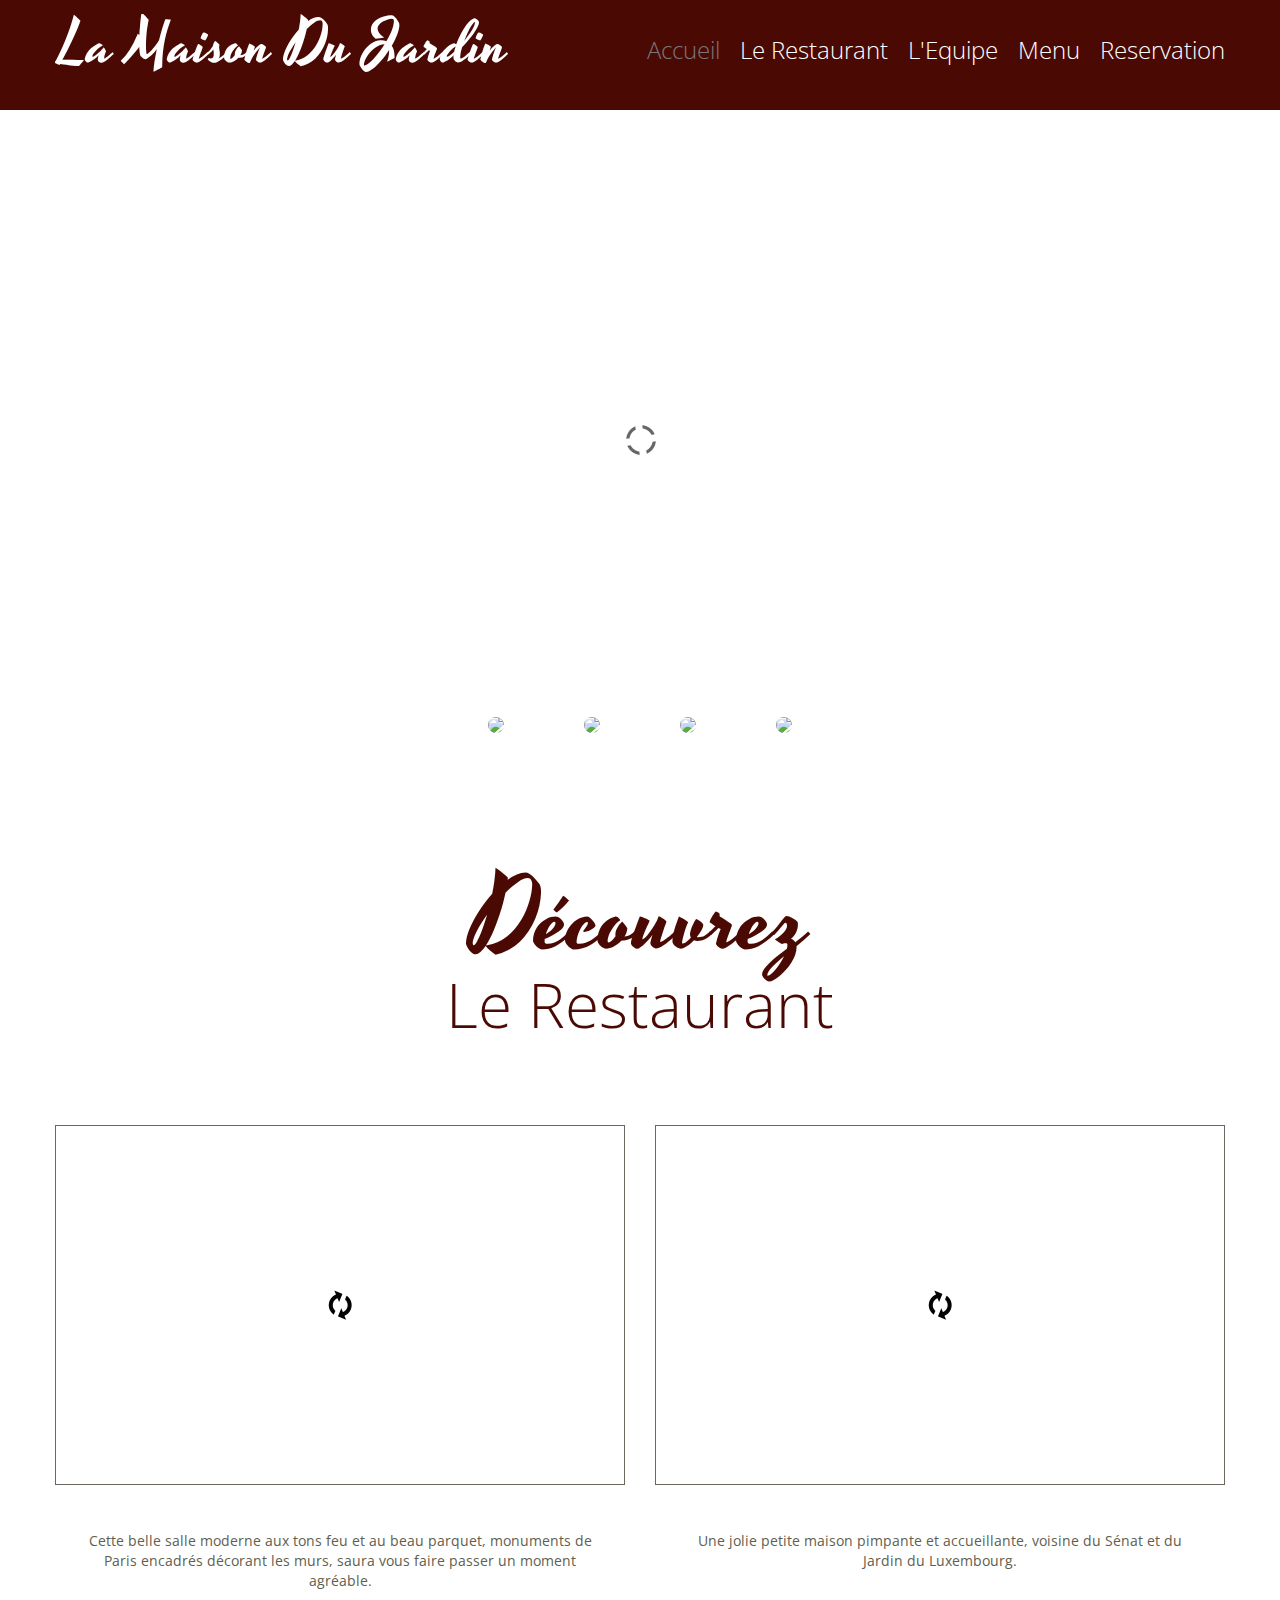
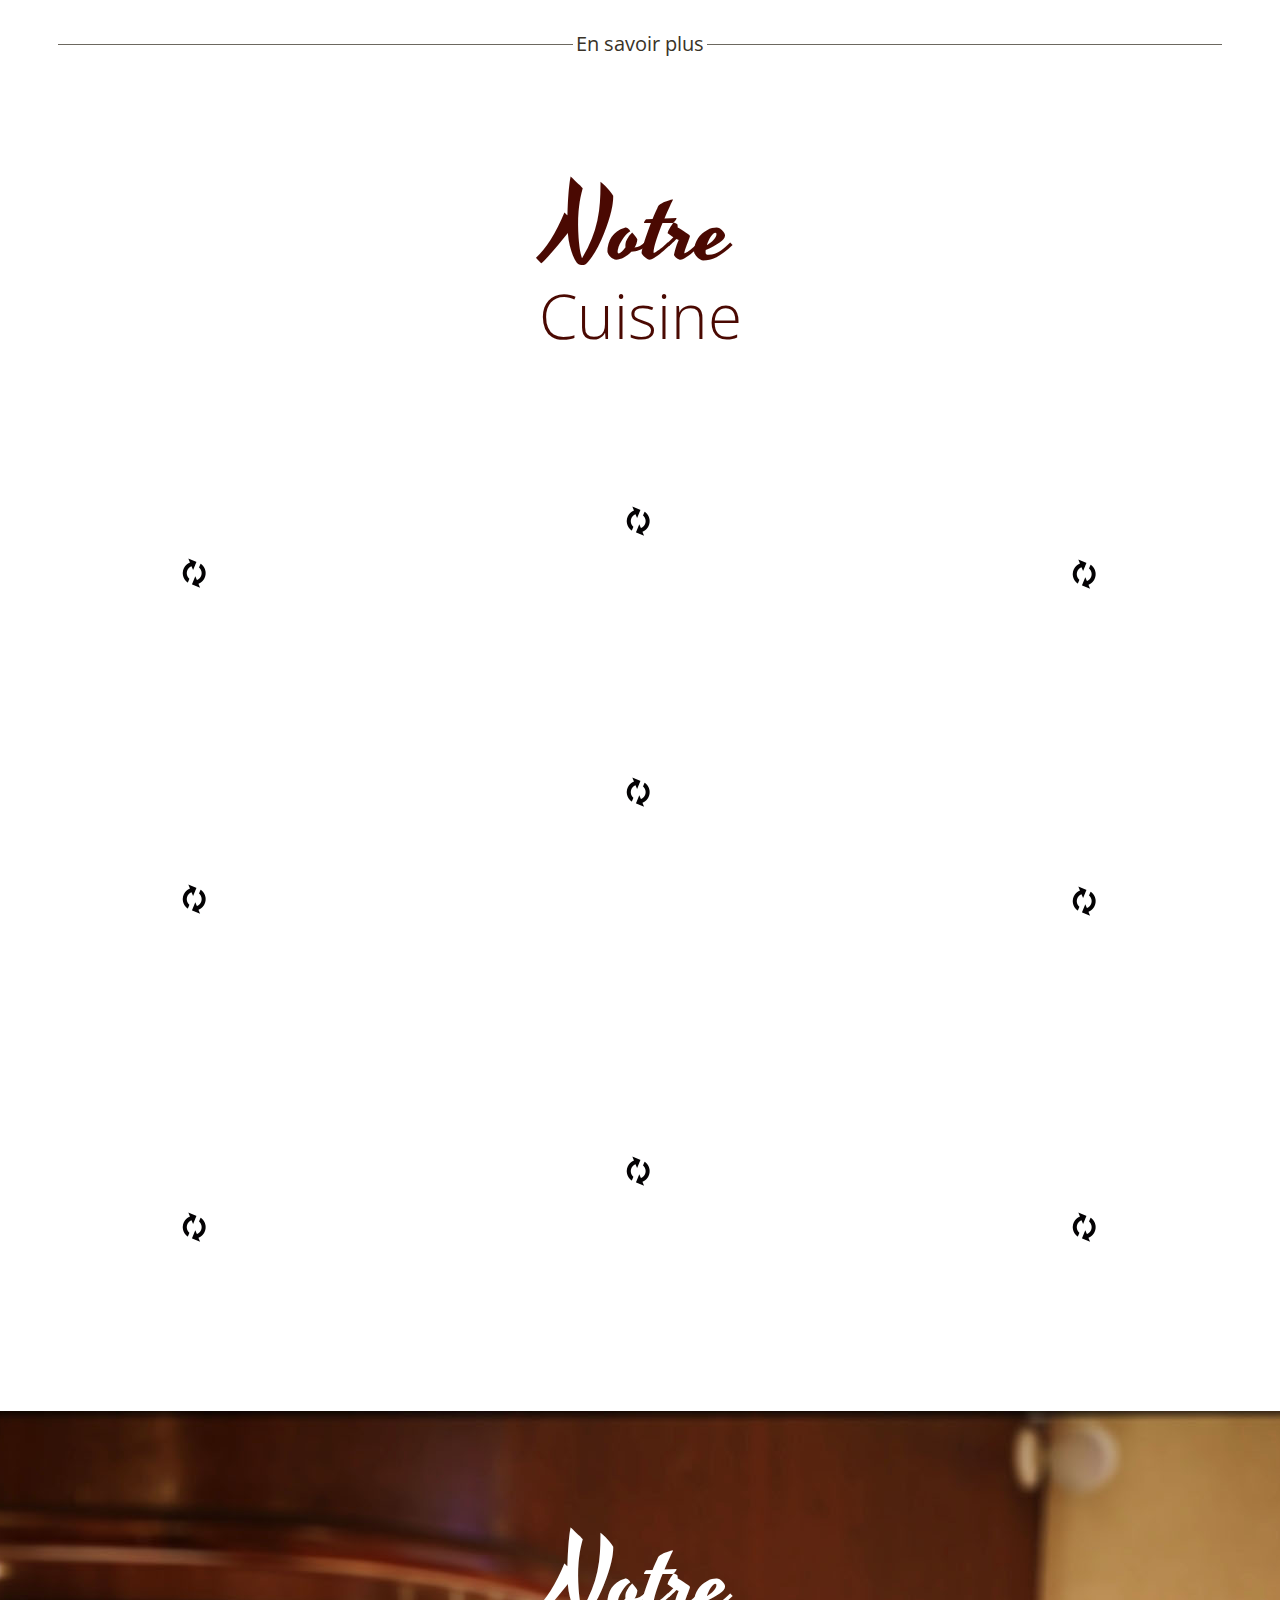
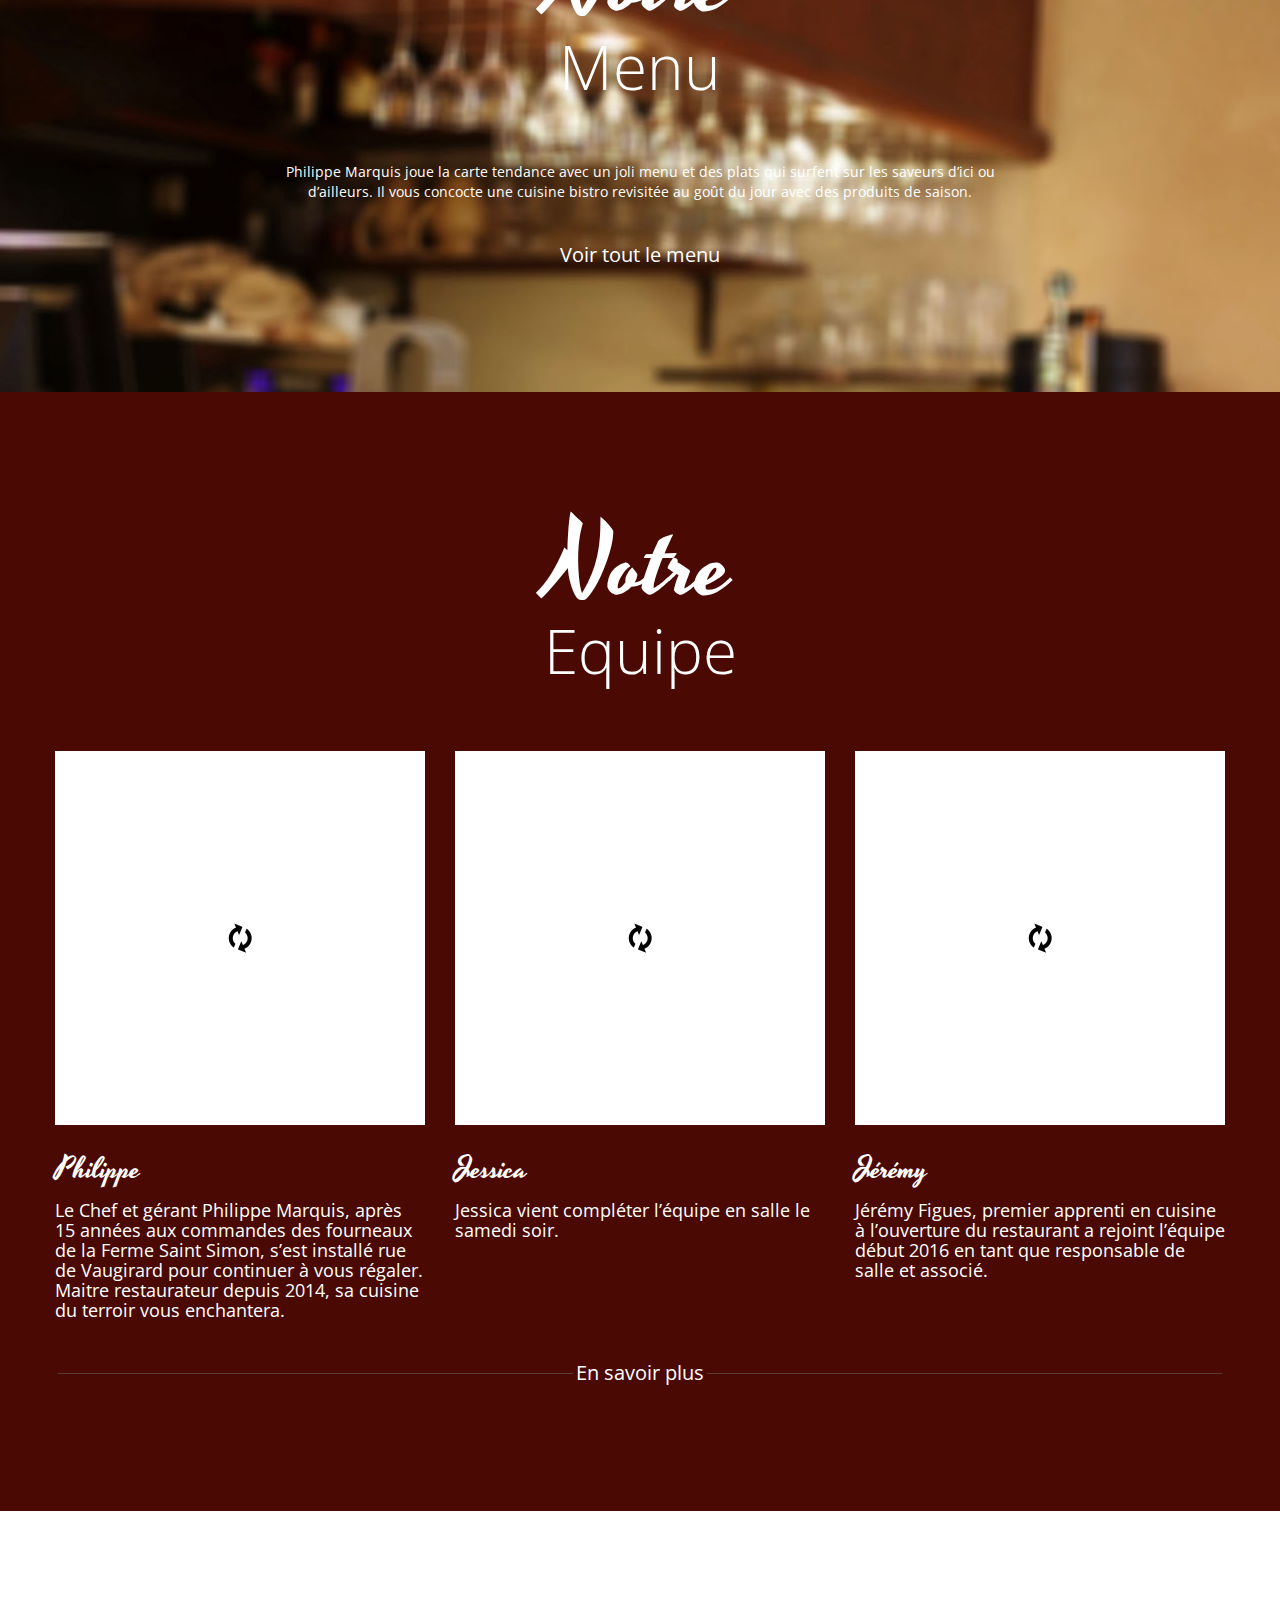
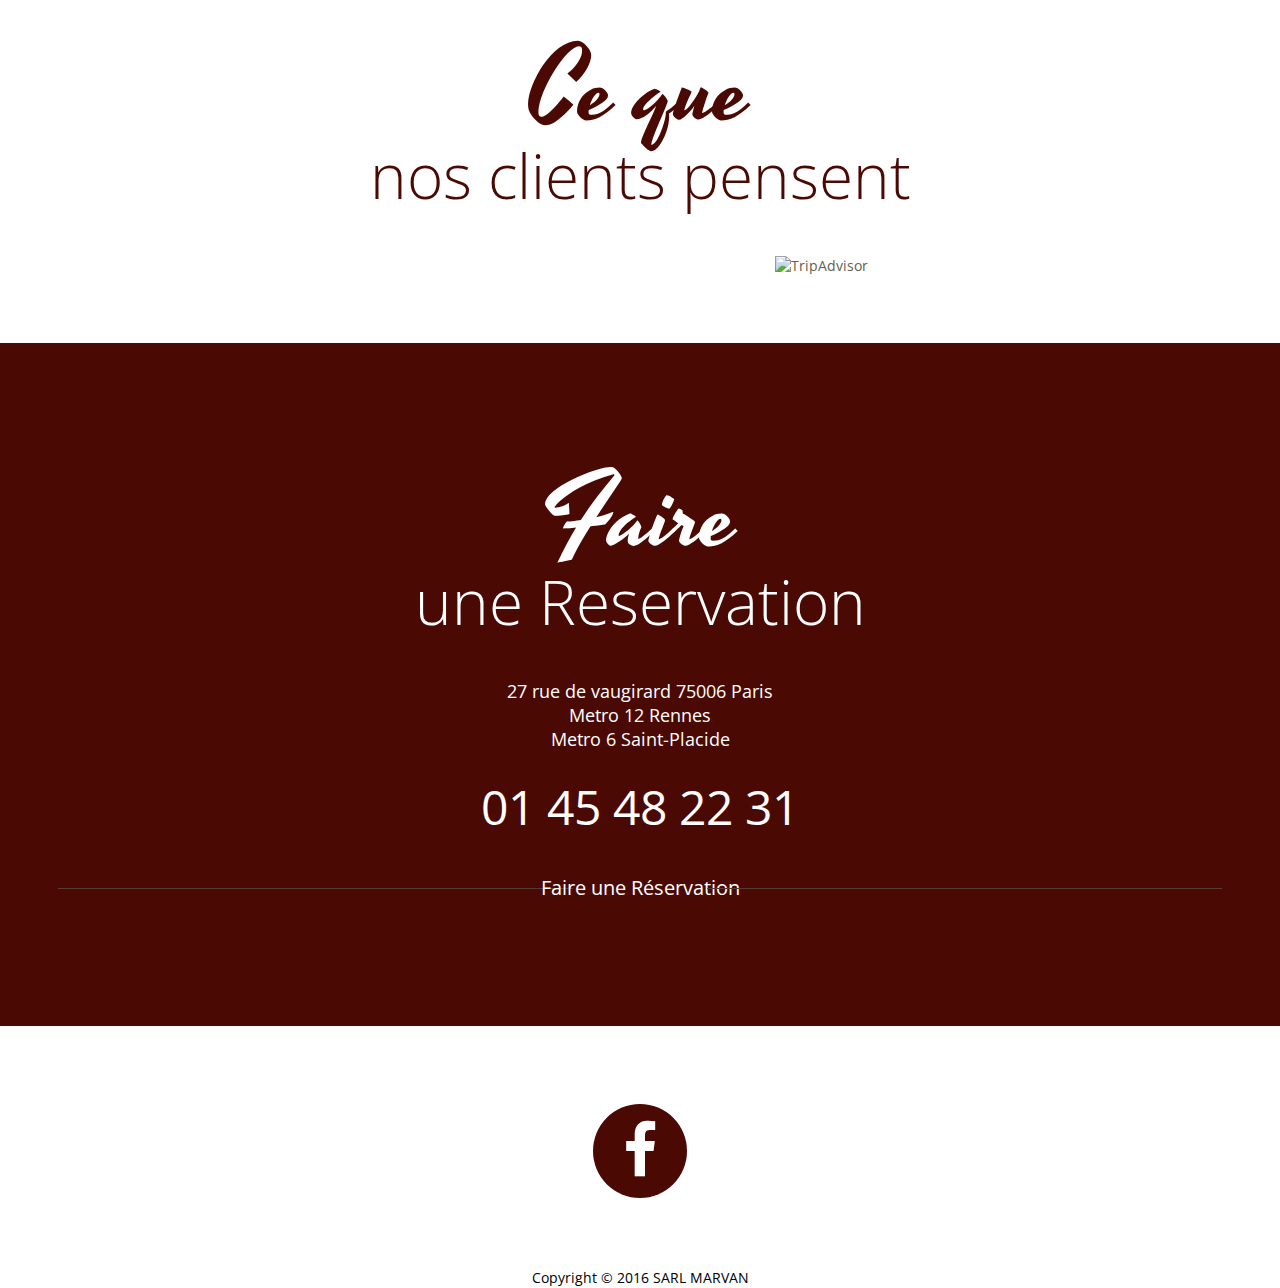
==== index.html @ 28c827e4 "Full commit" ====
<!DOCTYPE html>
<html lang="en">
<head>
    <title>La Maison Du Jardin</title>
    <meta charset="utf-8">
    <meta name="format-detection" content="telephone=no"/>
    <link rel="icon" href="images/favicon.ico" type="image/x-icon">
    <link rel="stylesheet" href="css/grid.css">
    <link rel="stylesheet" href="css/style.css">
    <link rel="stylesheet" href="css/camera.css">
    <link rel="stylesheet" href="css/jquery.fancybox.css">

    <script src="js/jquery.js"></script>
    <script src="js/jquery-migrate-1.2.1.js"></script>

    <!--[if lt IE 9]>
    <html class="lt-ie9">
    <div style=' clear: both; text-align:center; position: relative;'>
        <a href="http://windows.microsoft.com/en-US/internet-explorer/..">
            <img src="images/ie8-panel/warning_bar_0000_us.jpg" border="0" height="42" width="820"
                 alt="You are using an outdated browser. For a faster, safer browsing experience, upgrade for free today."/>
        </a> 
    </div>
    <script src="js/html5shiv.js"></script>
    <![endif]-->
 
    <script src='js/device.min.js'></script> 
</head>

<body>
<div class="page">
    <!--========================================================
                              HEADER
    =========================================================-->
    <header>
        
        <div id="stuck_container" class="stuck_container">
            <div class="container">

                <div class="brand">
                    <h1 class="brand_name">
                        <a href="./">La Maison Du Jardin</a>
                    </h1>
                </div>

                <nav class="nav">
                    <ul class="sf-menu">
                        <li  class="active">
                            <a href="./">Accueil</a>
                        </li>
                        <li>
                            <a href="./restaurant">Le Restaurant</a>
                        </li>
                        <li>
                            <a href="./equipe">L'Equipe</a>
                        </li>
                        <li>
                            <a href="./menu">Menu</a>
                        </li>
                        <li>
                            <a href="./contact">Reservation</a>
                        </li>
                    </ul>
                </nav>
            </div>
        </div>

        <div class="camera_container">
            <div id="camera" class="camera_wrap">
                <div data-thumb="images/slider/slide01_thumb.jpg" data-src="images/slider/slide01.jpg">
                    <div class="camera_caption fadeIn">
                    </div>
                </div>
                <div data-thumb="images/slider/slide02_thumb.jpg" data-src="images/slider/slide02.jpg">
                    <div class="camera_caption fadeIn">
                    </div>
                </div>
                <div data-thumb="images/slider/slide03_thumb.jpg" data-src="images/slider/slide03.jpg">
                    <div class="camera_caption fadeIn">
                    </div>
                </div>
                <div data-thumb="images/slider/slide04_thumb.jpg" data-src="images/slider/slide04.jpg">
                    <div class="camera_caption fadeIn">
                    </div>
                </div>
                
            </div>


        </div>
        

    </header>
    <!--========================================================
                              CONTENT
    =========================================================-->
    <main>
        <section class="well">
            <div class="container">
                <h2><em>Découvrez</em>Le Restaurant</h2>
                <div class="row">
                    <div class="grid_6">
                        <div class="img img__border"><div class="lazy-img" style="padding-bottom: 63.0282%;"><img data-src="images/Restaurant/page-1_img01.jpg" alt=""></div></div>
                        <p class="center indents-1">Cette belle salle moderne aux tons feu et au beau parquet, monuments de Paris encadrés décorant les murs, saura vous faire passer un moment agréable.</p>
                    </div>
                    <div class="grid_6">
                        <div class="img img__border"><div class="lazy-img" style="padding-bottom: 63.0282%;"><img data-src="images/Restaurant/page-1_img02.jpg" alt=""></div></div>
                        <p class="center indents-1">Une jolie petite maison pimpante et accueillante, voisine du Sénat et du Jardin du Luxembourg.</p>
                    </div>
                </div>
                <div class="decoration"><a href="restaurant.html" class="btn">En savoir plus</a></div>
                <h2><em>Notre</em>Cuisine</h2>
            </div>            
            <div class="gallery">
                <div class="gallery_col-1">
                    <a data-fancybox-group="gallery" href="images/page-1_img03_original.jpg" class="gallery_item thumb lazy-img" style="padding-bottom: 93.96551724137931%;">
                        <img data-src="images/page-1_img03.jpg" alt="">
                        <div class="gallery_overlay">
                            <div class="gallery_caption">
                                <p><em>Carpaccio de thon</em></p>
                                <p>Servi avec des croutons à la tapenade</p>
                            </div>
                        </div>
                    </a>
                    <a data-fancybox-group="gallery" href="images/page-1_img04_original.jpg" class="gallery_item thumb lazy-img" style="padding-bottom: 74.13793103448276%;">
                        <img data-src="images/page-1_img04.jpg" alt="">
                        <div class="gallery_overlay">
                            <div class="gallery_caption">
                                <p><em>Notre foie gras </em></p>
                                <p>Servi avec sa tranche de pain Poilane</p>
                            </div>
                        </div>
                    </a>
                    <a data-fancybox-group="gallery" href="images/page-1_img05_original.jpg" class="gallery_item thumb lazy-img" style="padding-bottom: 94.6551724137931%;">
                        <img data-src="images/page-1_img05.jpg" alt="">
                        <div class="gallery_overlay">
                            <div class="gallery_caption">
                                <p><em>Salade de haddock</em></p>
                                <p>Pousses d’épinard et piquillos</p>
                            </div>
                        </div>
                    </a>
                </div>
                <div class="gallery_col-2">
                    <a data-fancybox-group="gallery" href="images/page-1_img06_original.jpg" class="gallery_item thumb lazy-img" style="padding-bottom: 52.48322147651007%;">
                        <img data-src="images/page-1_img06.jpg" alt="">
                        <div class="gallery_overlay">
                            <div class="gallery_caption">
                                <p><em>Lieu rôti à la peau</em></p>
                                <p>Jus de crustacé, asperges vertes et penne </p>
                            </div>
                        </div>
                    </a>
                    <a data-fancybox-group="gallery" href="images/page-1_img07_original.jpg" class="gallery_item thumb lazy-img" style="padding-bottom: 55.97315436241611%;">
                        <img data-src="images/page-1_img07.jpg" alt="">
                        <div class="gallery_overlay">
                            <div class="gallery_caption">
                                <p><em>Dorade grillée</em></p>
                                <p>Compotée de fenouil, sauce vierge</p>
                            </div>
                        </div>
                    </a>
                    <a data-fancybox-group="gallery" href="images/page-1_img08_original.jpg" class="gallery_item thumb lazy-img" style="padding-bottom: 96.10738255033557%;">
                        <img data-src="images/page-1_img08.jpg" alt="">
                        <div class="gallery_overlay">
                            <div class="gallery_caption">
                                <p><em>Profiterole aux fruits rouges</em></p>
                            </div>
                        </div>
                    </a>
                </div>
                <div class="gallery_col-3">
                    <a data-fancybox-group="gallery" href="images/page-1_img09_original.jpg" class="gallery_item thumb lazy-img" style="padding-bottom: 93.69676320272572%;">
                        <img data-src="images/page-1_img09.jpg" alt="">
                        <div class="gallery_overlay">
                            <div class="gallery_caption">
                                <p><em>Pièce de Bœuf </em></p>
                                <p>Sauce à la moutarde verte, pommes grenaille et girolles</p>
                            </div>
                        </div>
                    </a>
                    <a data-fancybox-group="gallery" href="images/page-1_img10_original.jpg" class="gallery_item thumb lazy-img" style="padding-bottom: 72.23168654173765%;">
                        <img data-src="images/page-1_img10.jpg" alt="">
                        <div class="gallery_overlay">
                            <div class="gallery_caption">
                                <p><em>Ile flottante</em></p>
                                <p>Pralines et tuile caramélisée</p>
                            </div>
                        </div>
                    </a>
                    <a data-fancybox-group="gallery" href="images/page-1_img11_original.jpg" class="gallery_item thumb lazy-img" style="padding-bottom: 93.69676320272572%;">
                        <img data-src="images/page-1_img11.jpg" alt="">
                        <div class="gallery_overlay">
                            <div class="gallery_caption">
                                <p><em>Crème brulée au café</em></p>
                            </div>
                        </div>
                    </a>
                </div>
            </div>
        </section>
        <section class="parallax parallax1" data-parallax-speed="-0.4">
            <div class="container">
                <h2><em>Notre</em>Menu</h2>
                <p class="indents-2">Philippe Marquis joue la carte tendance avec un joli menu et des plats qui surfent sur les saveurs d’ici ou d’ailleurs. Il vous concocte une cuisine bistro revisitée au goût du jour avec des produits de saison.</p>
                <a href="./menu.php" class="btn">Voir tout le menu</a>
            </div>
        </section>
        <section class="well well__offset-1 bg-1">
            <div class="container">
                <h2><em>Notre</em>Equipe</h2>
                <div class="row row__offset-1">
                    <div class="grid_4">
                        <figure>
                            <div class="img lazy-img" style="padding-bottom: 101.0810810810811%;"><img data-src="images/Equipe/page-1_img12.jpg" alt=""></div>
                            <figcaption>Philippe</figcaption>
                        </figure>
                        <h3>Le Chef et gérant Philippe Marquis, après 15 années aux commandes des fourneaux de la Ferme Saint Simon, s’est installé rue de Vaugirard pour continuer à vous régaler. Maitre restaurateur depuis 2014, sa cuisine du terroir vous enchantera. </h3>
                        
                    </div>
                    <div class="grid_4">
                        <figure>
                            <div class="img lazy-img" style="padding-bottom: 101.0810810810811%;"><img data-src="images/Equipe/page-1_img14.jpg" alt=""></div>
                            <figcaption>Jessica</figcaption>
                        </figure>
                        <h3>Jessica vient compléter l’équipe en salle le samedi soir.</h3>
                    </div>
                     <div class="grid_4">
                        <figure>
                            <div class="img lazy-img" style="padding-bottom: 101.0810810810811%;"><img data-src="images/Equipe/page-1_img13.jpg" alt=""></div>
                            <figcaption>Jérémy</figcaption>
                        </figure>
                        <h3>Jérémy Figues, premier apprenti en cuisine à l’ouverture du restaurant a rejoint l’équipe début 2016 en tant que responsable de salle et associé.  </h3>
                        
                    </div>
                </div>
                <div class="decoration"><a href="equipe.html" class="btn">En savoir plus</a></div>
            </div>
        </section>
        <section class="well well__offset-2">

            <div class="container center">
                <h2><em>Ce que</em>nos clients pensent</h2><br><br>
                                                <div class="trip">

                <div id="TA_selfserveprop75" class="TA_selfserveprop">
<ul id="T7xE0kflx9S" class="TA_links VZhN7xWbJf7" >
<li id="GvQudIXOPW" class="J2wvMje6d">  
    
<a  target="_blank" href="https://www.tripadvisor.fr/"><img src="https://www.tripadvisor.fr/img/cdsi/img2/branding/150_logo-11900-2.png" alt="TripAdvisor"/></a>
</li>
</ul>
</div>
<script src="https://www.jscache.com/wejs?wtype=selfserveprop&amp;uniq=75&amp;locationId=718693&amp;lang=fr&amp;rating=true&amp;nreviews=4&amp;writereviewlink=true&amp;popIdx=true&amp;iswide=true&amp;border=true&amp;display_version=2"></script>

                
            </div>
            </div>
        </section>
        <section class="well well__offset-1 bg-1">
            <div class="container center">
                <h2><em>Faire </em>une Reservation</h2>
                <address class="address-1">
                    <dl><dd>27 rue de vaugirard 75006 Paris</dd></dl>
                    <dl><dd>Metro 12 Rennes</dd></dl>
                    <dl><dd>Metro 6 Saint-Placide</dd></dl>
                    <p><em>01 45 48 22 31</em></p>
                </address>
            <div class="decoration"><a href="contact.html" class="btn">Faire une Réservation</a></div>
            </div>
        </section>
    </main>

    <!--========================================================
                              FOOTER
    =========================================================-->
    <footer>
        <div class="container">
            <ul class="socials">
                <li><a href="#" class="fa fa-facebook"></a></li>
            </ul>
            <div class="copyright">
                <p>Copyright &copy; 2016 SARL MARVAN</p>
            </div>
        </div>
    </footer>
</div>

<script src="js/script.js"></script>
</body>
</html>
---- css/grid.css ----
/*==========================================================
                        NORMALIZE
==========================================================*/
html,
body,
div,
span,
applet,
object,
iframe,
h1,
h2,
h3,
h4,
h5,
h6,
p,
blockquote,
pre,
a,
abbr,
acronym,
address,
big,
cite,
code,
del,
dfn,
em,
img,
ins,
kbd,
q,
s,
samp,
small,
strike,
strong,
sub,
sup,
tt,
var,
b,
u,
i,
center,
dl,
dt,
dd,
ol,
ul,
li,
fieldset,
form,
label,
legend,
table,
caption,
tbody,
tfoot,
thead,
tr,
th,
td,
article,
aside,
canvas,
details,
embed,
figure,
figcaption,
footer,
header,
hgroup,
menu,
nav,
output,
ruby,
section,
summary,
time,
mark,
audio,
video {
  margin: 0;
  padding: 0;
  border: 0;
  font-size: 100%;
  font: inherit;
  vertical-align: top;
}
article,
aside,
details,
figcaption,
figure,
footer,
header,
hgroup,
menu,
nav,
section {
  display: block;
}
body {
  line-height: 1;
}
ol,
ul {
  list-style: none;
}
blockquote,
q {
  quotes: none;
}
blockquote:before,
blockquote:after,
q:before,
q:after {
  content: '';
  content: none;
}
table {
  border-collapse: collapse;
  border-spacing: 0;
}
/*==========================================================
                        GRID SYSTEM
==========================================================*/
.container,
.container-fluid {
  margin-right: auto;
  margin-left: auto;
  -moz-box-sizing: border-box;
  -webkit-box-sizing: border-box;
  box-sizing: border-box;
}
.container:before,
.container-fluid:before,
.row:before,
.container:after,
.container-fluid:after,
.row:after {
  content: " ";
  display: table;
}
.container:after,
.container-fluid:after,
.row:after {
  clear: both;
}
.container-fluid [class*="grid_"] {
  float: left;
  width: 8.33333333%;
  min-height: 1px;
}
.container-fluid .grid_12 {
  width: 100%;
}
.container-fluid .grid_11 {
  width: 91.66666667%;
}
.container-fluid .grid_10 {
  width: 83.33333333%;
}
.container-fluid .grid_9 {
  width: 75%;
}
.container-fluid .grid_8 {
  width: 66.66666667%;
}
.container-fluid .grid_7 {
  width: 58.33333333%;
}
.container-fluid .grid_6 {
  width: 50%;
}
.container-fluid .grid_5 {
  width: 41.66666667%;
}
.container-fluid .grid_4 {
  width: 33.33333333%;
}
.container-fluid .grid_3 {
  width: 25%;
}
.container-fluid .grid_2 {
  width: 16.66666667%;
}
.container-fluid .grid_1 {
  width: 8.33333333%;
}
.container-fluid .preffix_12 {
  margin-left: 100%;
}
.container-fluid .preffix_11 {
  margin-left: 91.66666667%;
}
.container-fluid .preffix_10 {
  margin-left: 83.33333333%;
}
.container-fluid .preffix_9 {
  margin-left: 75%;
}
.container-fluid .preffix_8 {
  margin-left: 66.66666667%;
}
.container-fluid .preffix_7 {
  margin-left: 58.33333333%;
}
.container-fluid .preffix_6 {
  margin-left: 50%;
}
.container-fluid .preffix_5 {
  margin-left: 41.66666667%;
}
.container-fluid .preffix_4 {
  margin-left: 33.33333333%;
}
.container-fluid .preffix_3 {
  margin-left: 25%;
}
.container-fluid .preffix_2 {
  margin-left: 16.66666667%;
}
.container-fluid .preffix_1 {
  margin-left: 8.33333333%;
}
.container,
.container-fluid {
  width: 1170px;
}
.container .row {
  margin-left: -30px;
}
.container [class*="grid_"] {
  float: left;
  min-height: 1px;
  margin-left: 30px;
}
.container .grid_12 {
  width: 1170px;
}
.container .grid_11 {
  width: 1070px;
}
.container .grid_10 {
  width: 970px;
}
.container .grid_9 {
  width: 870px;
}
.container .grid_8 {
  width: 770px;
}
.container .grid_7 {
  width: 670px;
}
.container .grid_6 {
  width: 570px;
}
.container .grid_5 {
  width: 470px;
}
.container .grid_4 {
  width: 370px;
}
.container .grid_3 {
  width: 270px;
}
.container .grid_2 {
  width: 170px;
}
.container .grid_1 {
  width: 70px;
}
.container .preffix_12 {
  margin-left: 1230px;
}
.container .preffix_11 {
  margin-left: 1130px;
}
.container .preffix_10 {
  margin-left: 1030px;
}
.container .preffix_9 {
  margin-left: 930px;
}
.container .preffix_8 {
  margin-left: 830px;
}
.container .preffix_7 {
  margin-left: 730px;
}
.container .preffix_6 {
  margin-left: 630px;
}
.container .preffix_5 {
  margin-left: 530px;
}
.container .preffix_4 {
  margin-left: 430px;
}
.container .preffix_3 {
  margin-left: 330px;
}
.container .preffix_2 {
  margin-left: 230px;
}
.container .preffix_1 {
  margin-left: 130px;
}
@media (min-width: 980px) and (max-width: 1199px) {
  .container,
  .container-fluid {
    width: 940px;
  }
  .container .row {
    margin-left: -20px;
  }
  .container [class*="grid_"] {
    float: left;
    min-height: 1px;
    margin-left: 20px;
  }
  .container .grid_12 {
    width: 940px;
  }
  .container .grid_11 {
    width: 860px;
  }
  .container .grid_10 {
    width: 780px;
  }
  .container .grid_9 {
    width: 700px;
  }
  .container .grid_8 {
    width: 620px;
  }
  .container .grid_7 {
    width: 540px;
  }
  .container .grid_6 {
    width: 460px;
  }
  .container .grid_5 {
    width: 380px;
  }
  .container .grid_4 {
    width: 300px;
  }
  .container .grid_3 {
    width: 220px;
  }
  .container .grid_2 {
    width: 140px;
  }
  .container .grid_1 {
    width: 60px;
  }
  .container .preffix_12 {
    margin-left: 980px;
  }
  .container .preffix_11 {
    margin-left: 900px;
  }
  .container .preffix_10 {
    margin-left: 820px;
  }
  .container .preffix_9 {
    margin-left: 740px;
  }
  .container .preffix_8 {
    margin-left: 660px;
  }
  .container .preffix_7 {
    margin-left: 580px;
  }
  .container .preffix_6 {
    margin-left: 500px;
  }
  .container .preffix_5 {
    margin-left: 420px;
  }
  .container .preffix_4 {
    margin-left: 340px;
  }
  .container .preffix_3 {
    margin-left: 260px;
  }
  .container .preffix_2 {
    margin-left: 180px;
  }
  .container .preffix_1 {
    margin-left: 100px;
  }
}
@media (min-width: 768px) and (max-width: 979px) {
  .container,
  .container-fluid {
    width: 748px;
  }
  .container .row {
    margin-left: -20px;
  }
  .container [class*="grid_"] {
    float: left;
    min-height: 1px;
    margin-left: 20px;
  }
  .container .grid_12 {
    width: 748px;
  }
  .container .grid_11 {
    width: 684px;
  }
  .container .grid_10 {
    width: 620px;
  }
  .container .grid_9 {
    width: 556px;
  }
  .container .grid_8 {
    width: 492px;
  }
  .container .grid_7 {
    width: 428px;
  }
  .container .grid_6 {
    width: 364px;
  }
  .container .grid_5 {
    width: 300px;
  }
  .container .grid_4 {
    width: 236px;
  }
  .container .grid_3 {
    width: 172px;
  }
  .container .grid_2 {
    width: 108px;
  }
  .container .grid_1 {
    width: 44px;
  }
  .container .preffix_12 {
    margin-left: 788px;
  }
  .container .preffix_11 {
    margin-left: 724px;
  }
  .container .preffix_10 {
    margin-left: 660px;
  }
  .container .preffix_9 {
    margin-left: 596px;
  }
  .container .preffix_8 {
    margin-left: 532px;
  }
  .container .preffix_7 {
    margin-left: 468px;
  }
  .container .preffix_6 {
    margin-left: 404px;
  }
  .container .preffix_5 {
    margin-left: 340px;
  }
  .container .preffix_4 {
    margin-left: 276px;
  }
  .container .preffix_3 {
    margin-left: 212px;
  }
  .container .preffix_2 {
    margin-left: 148px;
  }
  .container .preffix_1 {
    margin-left: 84px;
  }
}
@media (max-width: 767px) {
  .container,
  .container-fluid {
    width: 420px;
    padding: 0;
  }
  .container .row {
    margin-left: 0;
  }
  .row + .row,
  [class*="grid_"] + [class*="grid_"] {
    margin-top: 30px;
  }
  .container [class*="grid_"],
  .container-fluid [class*="grid_"] {
    float: none;
    display: block;
    width: 100%;
    margin-left: 0;
  }
}
@media (max-width: 479px) {
  body {
    padding: 0;
  }
  .container,
  .container-fluid {
    width: 300px;
    padding: 0 15px;
  }
  .row {
    margin-left: 0;
  }
}
---- css/style.css ----
@import "animate.css";
@import url(//maxcdn.bootstrapcdn.com/font-awesome/4.3.0/css/font-awesome.min.css);
@import url(http://fonts.googleapis.com/css?family=Open+Sans:300,400,700);
@import url(http://fonts.googleapis.com/css?family=Yesteryear);
/*========================================================
                      Main Styles
=========================================================*/
body {
  background: #fff;
  color: #333;
  font-family: 'Open Sans', sans-serif;
  font-size: 14px;
  line-height: 20px;
  font-weight: 400px;
  -webkit-text-size-adjust: none;
  color: #5f5e4e;
}
img {
  max-width: 100%;
  height: auto;
}
h2 {
  text-align: center;
  font-family: 'Open Sans', sans-serif;
  font-size: 62px;
  line-height: 82px;
  font-weight: 300;
  color: #4A0902;
}
@media (max-width: 767px) {
  h2 {
    font-size: 42px;
    line-height: 56px;
  }
}
h2 em {
  display: block;
  font-family: 'Yesteryear', cursive;
  font-size: 100px;
  line-height: 82px;
  font-weight: 400;
}
@media (max-width: 767px) {
  h2 em {
    font-size: 72px;
    line-height: 56px;
  }
}
h3 {
  font-family: 'Open Sans', sans-serif;
  font-size: 18px;
  line-height: 20px;
  font-weight: 400;
  color: #393328;
}
p a:hover {
  text-decoration: underline;
}
figcaption {
  font-family: 'Yesteryear', cursive;
  font-size: 30px;
  line-height: 40px;
  font-weight: 400;
  color: #393328;
}
.address-1 {
  font-size: 18px;
  line-height: 24px;
}
.address-1 dt {
  display: inline-block;
}
.address-1 dd {
  display: inline-block;
}
.address-1 em {
  font-size: 48px;
  line-height: 56px;
}
.address-1 * + p {
  margin-top: 28px;
}
.address-2 {
  overflow: hidden;
  margin-top: 60px;
  margin-left: 30%;
}
.address-2 .address_container {
  width: 170px;
  float: left;
}
@media (max-width: 979px) {
  .address-2 .address_container {
    float: none;
    width: 100%;
  }
}
.address-2 dl {
  margin-left: 128px;
  float: left;
}
@media (max-width: 1199px) {
  .address-2 dl {
    margin-left: 50px;
  }
}
@media (max-width: 979px) {
  .address-2 dl {
    margin-left: 0;
    margin-top: 20px;
    float: none;
  }
}
.address-2 dt {
  display: inline-block;
}
.address-2 dd {
  display: inline-block;
}
.address-2 a:hover {
  text-decoration: underline;
}
a {
  font: inherit;
  color: inherit;
  text-decoration: none;
  -moz-transition: 0.3s;
  -o-transition: 0.3s;
  -webkit-transition: 0.3s;
  transition: 0.3s;
}
a:active {
  background: transparent;
}
a[href^="tel:"] {
  color: inherit;
  text-decoration: none;
}
.fa {
  line-height: inherit;
}
[class*='fa-']:before {
  font-weight: 400;
  font-family: 'FontAwesome';
}
.page {
  overflow: hidden;
  min-height: 500px;
}
.lt-ie9 .page {
  min-width: 1200px;
}
.center {
  text-align: center;
}
.indents-1 {
  padding: 0 30px;
}
@media (max-width: 1199px) {
  .indents-1 {
    padding: 0;
  }
}
.indents-2 {
  padding: 0 220px;
}
@media (max-width: 1199px) {
  .indents-2 {
    padding: 0;
  }
}
.indents-3 {
  padding: 0 55px 0 0;
}
@media (max-width: 1199px) {
  .indents-3 {
    padding: 0;
  }
}

.menu {
    
    text-align: center;
    margin-top: 50px;
}

.bloc {
    margin-top: 50px;
}

.containerpara {
    height: 300px;
}


/*=======================================================
                        Components
=========================================================*/
/*========================   Menu   ==========================*/
.sf-menu {
  display: inline-block;
}
.sf-menu:before,
.sf-menu:after {
  content: " ";
  display: table;
}
.sf-menu:after {
  clear: both;
}
.sf-menu > li {
  position: relative;
  float: left;
}
.sf-menu > li + li {
  margin-left: 20px;
}
.sf-menu a {
  display: block;
}
.sf-menu {
  font-family: 'Open Sans', sans-serif;
  font-size: 24px;
  line-height: 24px;
  font-weight: 300;
}
.sf-menu > li > a {
  color: #ffffff;
}
.sf-menu > li.sfHover > a,
.sf-menu > li > a:hover {
  color: #7b7777;
}
.sf-menu > li.active > a {
  color: #7b7777;
}
.sf-menu ul {
  display: none;
  position: absolute;
  top: 100%;
  width: 235px;
  margin-top: 30px;
  padding: 0;
  background: #e6e6e6;
  z-index: 2;
  -moz-box-sizing: border-box;
  -webkit-box-sizing: border-box;
  box-sizing: border-box;
}
.sf-menu ul {
  font-family: 'Open Sans', sans-serif;
  font-size: 16px;
  line-height: 30px;
  font-weight: 300;
}
.sf-menu ul > li > a {
  color: #393328;
  padding: 0 20px;
}
.sf-menu ul > li.sfHover > a,
.sf-menu ul > li > a:hover {
  color: #ffffff;
  background: #884646;
}
.sf-menu ul ul {
  position: static;
  top: 100%;
  width: auto;
  margin-top: 0;
  padding: 0;
  z-index: 4;
}
.sf-menu ul ul > li > a {
  color: #393328;
  padding: 0 30px;
}
.sf-menu ul ul > li.sfHover > a,
.sf-menu ul ul > li > a:hover {
  color: #ffffff;
  background: #884646;
}
.sf-menu > li > .sf-with-ul {
  position: relative;
}
.sf-menu > li > .sf-with-ul:before {
  position: absolute;
  left: 50%;
  top: 100%;
  margin-left: -6px;
  content: '\f0d7';
  font: 400 12px/12px 'FontAwesome';
}
@media (max-width: 767px) {
  .sf-menu {
    display: none;
  }
}
.toggle-menu-container .nav {
  margin: 0;
  position: fixed;
  right: -273px;
  top: 0;
  height: 100%;
  width: 273px;
  background: #ffffff;
  border-left: 1px solid #e6e6e6;
  z-index: 998;
}
.toggle-menu-container .nav_title {
  padding: 20px 0;
  background: #423e3e;
}
.toggle-menu-container .sf-menu-toggle {
  position: fixed;
  top: 47px;
  right: 60px;
  width: 75px;
  height: 75px;
  font-size: 60px;
  line-height: 75px;
  color: #fff;
  background: #4A0902;
  text-align: center;
}
.toggle-menu-container .sf-menu-toggle:hover {
  text-decoration: none;
  background: #fff;
  color: #000;
}
.toggle-menu-container .sf-menu {
  width: 100%;
}
.toggle-menu-container .sf-menu > li {
  float: none;
}
.toggle-menu-container .sf-menu > li + li {
  margin-left: 0;
}
.toggle-menu-container .sf-menu > li a {
  color: #823f3f;
  background: none;
  padding: 10px 40px;
}
.toggle-menu-container .sf-menu > li.active > a {
  color: #ffffff;
  background: #4A0902;
}
.toggle-menu-container .sf-menu > li.sfHover > a,
.toggle-menu-container .sf-menu > li a:hover {
  color: #ffffff;
  background: #ba7a7a;
}
.toggle-menu-container .sf-menu ul {
  position: static;
  padding: 0;
  margin: 0;
  width: 100%;
}
.toggle-menu-container .sf-menu ul li a {
  color: #823f3f;
  background: none;
  padding: 10px 50px;
}
.toggle-menu-container .sf-menu ul li.active > a {
  color: #ffffff;
  background: #4A0902;
}
.toggle-menu-container .sf-menu ul li.sfHover > a,
.toggle-menu-container .sf-menu ul li a:hover {
  color: #ffffff;
  background: #ba7a7a;
}
.toggle-menu-container .sf-menu ul ul a {
  padding: 10px 60px;
}
.toggle-menu-container .nav.active {
  right: 0;
}
.toggle-menu-container .nav.active .sf-menu-toggle {
  margin-left: 0;
  top: 6px;
  right: 233px;
  height: 30px;
  width: 30px;
  font-size: 18px;
  line-height: 30px;
}
@media (max-width: 979px) {
  .toggle-menu-container .sf-menu-toggle {
    top: 10px;
    right: 10px;
  }
}
@media (max-width: 767px) {
  .toggle-menu-container .sf-menu {
    display: block;
  }
  .toggle-menu-container .sf-menu a {
    text-align: left;
  }
}
/*==================  Select Menu  ======================*/
.select-menu {
  position: relative;
  display: none;
  margin: 0 auto;
  width: 420px;
  background: #ffffff url('../images/select.png') no-repeat right center;
  overflow: hidden;
}
.select-menu .select {
  width: 440px;
  height: 30px;
  color: #585858;
  background-color: transparent;
  font: 400 15px 'Open Sans', sans-serif;
  line-height: 30px;
  border: none;
  border-radius: 0;
  box-shadow: none;
  outline: none;
  -webkit-appearance: none;
}
.select-menu .select::-ms-expand {
  display: none;
}
@media (max-width: 767px) {
  .select-menu {
    display: block;
  }
}
@media (max-width: 479px) {
  .select-menu {
    width: 270px;
  }
  .select-menu .select {
    width: 290px;
  }
}
/*==================  Stuck menu  ======================*/
.isStuck {
  background: #4A0902;
  z-index: 999;
  border-bottom: 1px solid #333333;
}
.isStuck .nav {
  margin: 24px 0 24px;
}
.isStuck .brand {
  margin: 5px 0 5px;
}
@media only screen and (max-width: 979px) {
  .isStuck {
    display: none !important;
  }
}
/*==================     ToTop     ======================*/
.toTop {
  width: 115px;
  height: 115px;
  font-size: 88px;
  line-height: 115px;
  color: #fff;
  background: #b6b2b3;
  position: fixed;
  right: 66px;
  bottom: 180px;
  display: none;
  overflow: hidden;
  text-align: center;
  text-decoration: none;
  z-index: 20;
  border-radius: 50%;
}
.toTop:hover {
  color: #fff;
  background: #663535;
  text-decoration: none;
}
@media only screen and (max-width: 1399px) {
  .toTop {
    display: none !important;
  }
}
/*==================   Parallax    ======================*/
.parallax {
  width: 100%;
  background-position: center 0;
  background-repeat: no-repeat;
}
.mobile .parallax,
.tablet .parallax {
  background-position: 50% 0 !important;
  background-size: cover;
}
.parallax1 {
  text-align: center;
  background-color: #FFF;
  background-image: url(../images/parallax01.jpg);
  padding: 132px 0 127px;
  color : #ffffff;
}
.parallax1 h2 {
  color : #ffffff;
}
.parallax1 .btn {
  color : #ffffff;
}
.parallax1 .btn:hover {
  color : #ffffff;
}

.parallax2 {
  color: #ffffff;
  background-color: #FFF;
  background-image: url(../images/Restaurant/parallax02.jpg);
  padding: 142px 0 142px;
}
.parallax2 h2 {
  color : #ffffff;
}
.parallax3 {
  background-color: #FFF;
  background-image: url(../images/parallax03.jpg);
  padding: 117px 0 122px;
}
.parallax4 {
  color: #ffffff;
  background-color: #FFF;
  background-image: url(../images/parallax04.jpg);
  padding: 97px 0 100px;
}
.parallax4 h2 {
  color: #ffffff;
}
.parallax5 {
  color: #ffffff;
  background-color: #FFF;
  background-image: url(../images/parallax05.jpg);
  padding: 134px 0px 132px;
}
.parallax5 h2 {
  color: #ffffff;
  text-align: left;
  padding-left: 65px;
  position: relative;
}
.parallax5 h2:before {
  content: '\f000';
  position: absolute;
  left: 0;
  top: 10px;
  font-family: 'FontAwesome';
  font-size: 60px;
  line-height: 60px;
}
@media (max-width: 767px) {
  .parallax {
    background-position: center 0 !important;
    background-size: cover;
  }
}
.img__border {
  border: 1px solid #6c6860;
}
/*========================================================
                     HEADER  Section
=========================================================*/
header {
  background: #4A0902;
}
header .brand {
  float: left;
}
header .nav {
  margin: 38px 0 48px 0;
  float: right;
}
@media (max-width: 767px) {
  header {
    text-align: center;
  }
  header .brand,
  header .nav {
    float: none;
  }
}
/*==================     Brand     ======================*/
.brand {
  margin: 14px 0 0 0;
  float: left;
}
.brand_name {
  padding: 0 0 6px 4px;
  display: inline-block;
  overflow: hidden;
  font-family: 'Yesteryear', cursive;
  font-size: 60px;
  line-height: 64px;
  color: #ffffff;
}
/*=======================================================
                     CONTENT  Layout
=========================================================*/
* + p {
  margin-top: 46px;
}
* + h2 {
  margin-top: 138px;
}
* + h3 {
  margin-top: 10px;
}
* + figcaption {
  margin-top: 25px;
}
* + address {
  margin-top: 37px;
}
* + .row {
  margin-top: 80px;
}
* + .row__offset-1 {
  margin-top: 60px;
}
* + .row__offset-2 {
  margin-top: 30px;
}
* + .decoration {
  margin-top: 43px;
}
* + .btn {
  margin-top: 43px;
}
* + .gallery {
  margin-top: 34px;
}
h2 + p {
  margin-top: 55px;
}
h3 + p {
  margin-top: 21px;
}
p + .img {
  margin-top: 46px;
}
.img + h3 {
  margin-top: 46px;
}
/*========================================================
                     CONTENT  Styles
=========================================================*/
main {
  display: block;
  background: #ffffff;
}
/*==================      Well     ======================*/
.well {
  padding: 114px 0 0 0;
}
.well__offset-1 {
  padding: 135px 0 128px 0;
}
.well__offset-2 {
  padding: 141px 0 67px 0;
}
.well__offset-3 {
  padding: 131px 0 129px 0;
}
.well__offset-4 {
  padding: 116px 0 129px 0;
}
/*==================    Buttons    ======================*/
.btn {
  position: relative;
  display: inline-block;
  font-family: 'Open Sans', sans-serif;
  font-size: 20px;
  line-height: 20px;
  font-weight: 400;
  color: #393328;
}
.btn:before,
.btn:after {
  content: '';
  position: absolute;
  left: 50%;
  right: 50%;
  background: #ffffff;
  height: 1px;
  top: 22px;
  opacity: 0;
  -moz-transition: all 0.3s ease;
  -o-transition: all 0.3s ease;
  -webkit-transition: all 0.3s ease;
  transition: all 0.3s ease;
}
.lt-ie9 .btn:before,
.lt-ie9 .btn:after {
  filter: alpha(opacity=0);
}
.btn:hover {
  color: #823f3f;
}
.btn:hover:before {
  left: 0;
  opacity: 1;
}
.lt-ie9 .btn:hover:before {
  filter: alpha(opacity=100);
}
.btn:hover:after {
  right: 0;
  opacity: 1;
}
.lt-ie9 .btn:hover:after {
  filter: alpha(opacity=100);
}
/*================== Decoration ======================*/
.decoration {
  position: relative;
  text-align: center;
}
.decoration:before {
  content: '';
  position: absolute;
  height: 1px;
  top: 10px;
  left: 0;
  right: 50%;
  margin-right: 67px;
  margin-left: 3px;
  background: #6c6860;
}
.decoration:after {
  content: '';
  position: absolute;
  height: 1px;
  top: 10px;
  right: 0;
  left: 50%;
  margin-left: 67px;
  margin-right: 3px;
  background: #6c6860;
}
/*==================   Lazy Img    ======================*/
.lazy-img {
  display: block;
  position: relative;
  height: 0;
  overflow: hidden;
  background: #ffffff url(../images/lazy-loader.gif) no-repeat center center;
}
.lazy-img img {
  position: absolute;
  top: 0;
  left: 0;
  width: 100%;
  height: 100%;
  z-index: 0;
  -moz-transition: 1s all ease;
  -o-transition: 1s all ease;
  -webkit-transition: 1s all ease;
  transition: 1s all ease;
  opacity: 0;
}
.lt-ie9 .lazy-img img {
  filter: alpha(opacity=0);
}
.lazy-img .lazy-loaded {
  opacity: 1;
}
.lt-ie9 .lazy-img .lazy-loaded {
  filter: alpha(opacity=100);
}
/*================== Gallery ======================*/
.gallery {
  width: 100%;
  overflow: hidden;
}
@media (max-width: 767px) {
  .gallery {
    width: 420px;
    margin: 0 auto;
  }
}
@media (max-width: 479px) {
  .gallery {
    width: 300px;
  }
}
.gallery em {
  font-size: 36px;
  line-height: 44px;
  color: #823f3f;
}
.gallery_col-1 {
  float: left;
  width: 30.3347280334728%;
}
@media (max-width: 767px) {
  .gallery_col-1 {
    width: 100%;
  }
}
.gallery_col-2 {
  float: left;
  width: 38.96443514644351%;
}
@media (max-width: 767px) {
  .gallery_col-2 {
    width: 100%;
  }
}
.gallery_col-3 {
  float: left;
  width: 30.70083682008368%;
}
@media (max-width: 767px) {
  .gallery_col-3 {
    width: 100%;
  }
}
.gallery_item {
  display: block;
  position: relative;
}
.gallery_item:hover .gallery_overlay {
  opacity: 1;
}
.lt-ie9 .gallery_item:hover .gallery_overlay {
  filter: alpha(opacity=100);
}
.gallery_overlay {
  position: absolute;
  text-align: center;
  vertical-align: top;
  top: 0;
  bottom: 0;
  left: 0;
  right: 0;
  opacity: 0;
  background: rgba(255, 255, 255, 0.54);
  z-index: 1;
  -moz-transition: all 0.3s ease;
  -o-transition: all 0.3s ease;
  -webkit-transition: all 0.3s ease;
  transition: all 0.3s ease;
}
.lt-ie9 .gallery_overlay {
  filter: alpha(opacity=0);
}
.lt-ie9 .gallery_overlay {
  background: none;
  -ms-filter: progid:DXImageTransform.Microsoft.gradient(startColorstr='#8affffff', endColorstr='#8affffff');
  filter: progid:DXImageTransform.Microsoft.gradient(startColorstr='#8affffff', endColorstr='#8affffff');
  zoom: 1;
}
.gallery_caption {
  position: absolute;
  background: #ffffff;
  width: 295px;
  padding: 28px 40px 42px;
  top: 50%;
  margin-top: -84px;
  left: 50%;
  margin-left: -188px;
}
@media (max-width: 1199px) {
  .gallery_caption {
    width: 240px;
    margin-left: -150px;
    padding: 20px 30px 30px;
  }
}
@media (max-width: 979px) {
  .gallery_caption {
    width: 200px;
    margin-left: -120px;
    padding: 10px 20px 20px;
    margin-top: -62px;
  }
  .gallery_caption em {
    font-size: 24px;
    line-height: 32px;
  }
  .gallery_caption * + p {
    margin-top: 10px;
  }
}
.gallery img {
  width: 100%;
}
.gallery * + p {
  margin-top: 20px;
}
/*========================================================
                     FOOTER  Styles
=========================================================*/
footer {
  padding: 78px 0 0 0;
  text-align: center;
}
footer .socials {
  display: inline-block;
  overflow: hidden;
}
footer .socials li {
  float: left;
}
footer .socials li + li {
  margin-left: 100px;
}
@media (max-width: 767px) {
  footer .socials li + li {
    margin-left: 30px;
  }
}
@media (max-width: 479px) {
  footer .socials li + li {
    margin-left: 15px;
  }
}
footer .socials a {
  display: inline-block;
  width: 94px;
  height: 94px;
  line-height: 94px;
  text-align: center;
  background: #4A0902;
  color: #ffffff;
  border-radius: 50%;
  font-size: 60px;
}
@media (max-width: 479px) {
  footer .socials a {
    font-size: 40px;
    width: 80px;
    height: 80px;
    line-height: 80px;
  }
}
footer .socials a:hover {
  background: #423e3e;
  color: #ffffff;
}
footer .copyright {
  color: #000000;
}
footer .copyright a:hover {
  text-decoration: underline;
}
* + footer .copyright {
  margin-top: 70px;
}
footer .tm {
  background: #423e3e;
}
* + footer .tm {
  margin-top: 11px;
}
.client {
  font-family: 'Open Sans', sans-serif;
  font-size: 18px;
  line-height: 20px;
  font-weight: 400;
  color: #5f5e4e;
}
.client em {
  display: block;
  font-family: 'Yesteryear', cursive;
  font-size: 30px;
  line-height: 40px;
  font-weight: 400;
}
* + .client {
  margin-top: 20px;
}
.bg-1 {
  background: #4A0902;
  color: #ffffff;
}
.bg-1 h2 {
  color: #ffffff;
}
.bg-1 h3 {
  color: #ffffff;
}
.bg-1 figcaption {
  color: #ffffff;
}
.bg-1 .decoration:before,
.bg-1 .decoration:after {
  background: #563d34;
}
.bg-1 .btn:before,
.bg-1 .btn:after {
  background: #ffffff;
}
.bg-1 .btn:hover {
  color: #ffffff;
}
.bg-1 .btn {
  color: #ffffff;
}
.box-1 .img {
  margin-top: 4px;
}
* + .box-1 {
  margin-top: 65px;
}
.box-1 * + p {
  margin-top: 1px;
}
.box-1 * + h3 {
  margin-top: 19px;
}
* + .box-2 {
  margin-top: 70px;
}
.box-3 h2 {
  text-align: left;
  font-size: 48px;
  line-height: 58px;
}
* + .box-3 {
  margin-top: 50px;
}
.box-3 h2 + * {
  margin-top: 50px;
}
/*==================  GOOGLE MAP  ======================*/
* + .map {
  margin-top: 72px;
}
.map_model {
  height: 430px;
}
.map_model img {
  max-width: none !important;
}
@media (max-width: 767px) {
  .map_model {
    height: 250px;
  }
}
@media (max-width: 479px) {
  .map_model {
    height: 200px;
  }
}
.map_locations {
  display: none;
}
.trip {
    margin-left: 31%;
}
---- css/camera.css ----
/*========================================================
                        Camera
=========================================================*/
.camera_container {
  position: relative;
  padding-bottom: 51.3598327%;
}
.camera_container .brand {
  position: absolute;
  left: 0;
  right: 0;
  top: 30%;
  text-align: center;
}
.camera_container .brand_name {
  padding: 0 20px 15px;
  display: inline-block;
  overflow: hidden;
  font-family: 'Yesteryear', cursive;
  font-size: 200px;
  line-height: 220px;
  font-weight: 400;
  color: #ffffff;
}
@media (max-width: 1700px) {
  .camera_container .brand {
    top: 60px;
  }
}
@media (max-width: 934.58248356px) {
  .camera_container {
    padding-bottom: 480px;
  }
}
.camera_wrap {
  display: none;
  position: absolute;
  left: 0;
  top: 0;
  width: 100%;
  margin-bottom: 0 !important;
  height: 100%;
  background: #fff;
  z-index: 0;
}
.camera_wrap img {
  max-width: none !important;
}
.camera_fakehover {
  height: 100%;
  min-height: 60px;
  position: relative;
  width: 100%;
}
.camera_src {
  display: none;
}
.cameraCont,
.cameraContents {
  height: 100%;
  position: relative;
  width: 100%;
  z-index: 1;
}
.cameraSlide {
  position: absolute;
  left: 0;
  right: 0;
  top: 0;
  bottom: 0;
}
.cameraContent {
  position: absolute;
  left: 0;
  right: 0;
  top: 0;
  bottom: 0;
  display: none;
}
.camera_target {
  position: absolute;
  left: 0;
  right: 0;
  top: 0;
  bottom: 0;
  overflow: hidden;
  text-align: left;
  z-index: 0;
}
.camera_overlayer {
  position: absolute;
  left: 0;
  right: 0;
  top: 0;
  bottom: 0;
  overflow: hidden;
  z-index: 0;
}
.camera_target_content {
  position: absolute;
  left: 0;
  right: 0;
  top: 0;
  bottom: 0;
  overflow: hidden;
  z-index: 2;
}
.camera_loader {
  background: #ffffff url(../images/camera-loader.gif) no-repeat center;
  border: 1px solid #ffffff;
  border-radius: 18px;
  height: 36px;
  left: 50%;
  overflow: hidden;
  position: absolute;
  margin: -18px 0 0 -18px;
  top: 50%;
  width: 36px;
  z-index: 3;
}
.camera_nav_cont {
  height: 65px;
  overflow: hidden;
  position: absolute;
  right: 9px;
  top: 15px;
  width: 120px;
  z-index: 4;
}
.camerarelative {
  overflow: hidden;
  position: relative;
}
.imgFake {
  cursor: pointer;
}
.camera_command_wrap .hideNav {
  display: none;
}
.camera_command_wrap {
  left: 0;
  position: relative;
  right: 0;
  z-index: 4;
}
.showIt {
  display: none;
}
.camera_clear {
  clear: both;
  display: block;
  height: 1px;
  margin: -1px 0 25px;
  position: relative;
}
.camera_caption {
  display: none;
}
.cameraContent .camera_caption {
  display: block;
}
/*================   Custom Layout&Styles   =====================*/
.camera_caption {
  position: absolute;
}
.camera_caption > div {
  height: 100%;
}
.camera_pag_ul {
  text-align: center;
}
.camera_pag_ul li {
  display: inline-block;
  width: 8px;
  height: 8px;
  line-height: 8px;
  text-align: center;
  cursor: pointer;
  -webkit-border-radius: 50%;
  -moz-border-radius: 50%;
  border-radius: 50%;
  background: #888;
  -moz-transition: 0.3s all ease;
  -o-transition: 0.3s all ease;
  -webkit-transition: 0.3s all ease;
  transition: 0.3s all ease;
}
.camera_pag_ul li.cameracurrent,
.camera_pag_ul li:hover {
  background: #333;
}
.camera_pag_ul li + li {
  margin-left: 4px;
}
.camera_pag_ul li > span {
  display: none;
}
.camera_thumbs_cont {
  position: absolute;
  left: 0;
  right: 0;
  bottom: 198px;
  text-align: center;
}
.camera_thumbs_cont ul {
  display: inline-block;
  width: auto !important;
}
.camera_thumbs_cont ul li {
  float: left;
  cursor: pointer;
}
.camera_thumbs_cont ul li img {
  max-width: 100% !important;
}
.camera_thumbs_cont ul li + li {
  margin-left: 80px;
}
.camera_thumbs_cont ul li img {
  border-radius: 63px;
}
@media (max-width: 979px) {
  .camera_thumbs_cont ul li {
    width: 70px;
  }
  .camera_thumbs_cont ul li + li {
    margin-left: 20px;
  }
}
@media (max-width: 1700px) {
  .camera_thumbs_cont {
    bottom: 30px;
  }
}
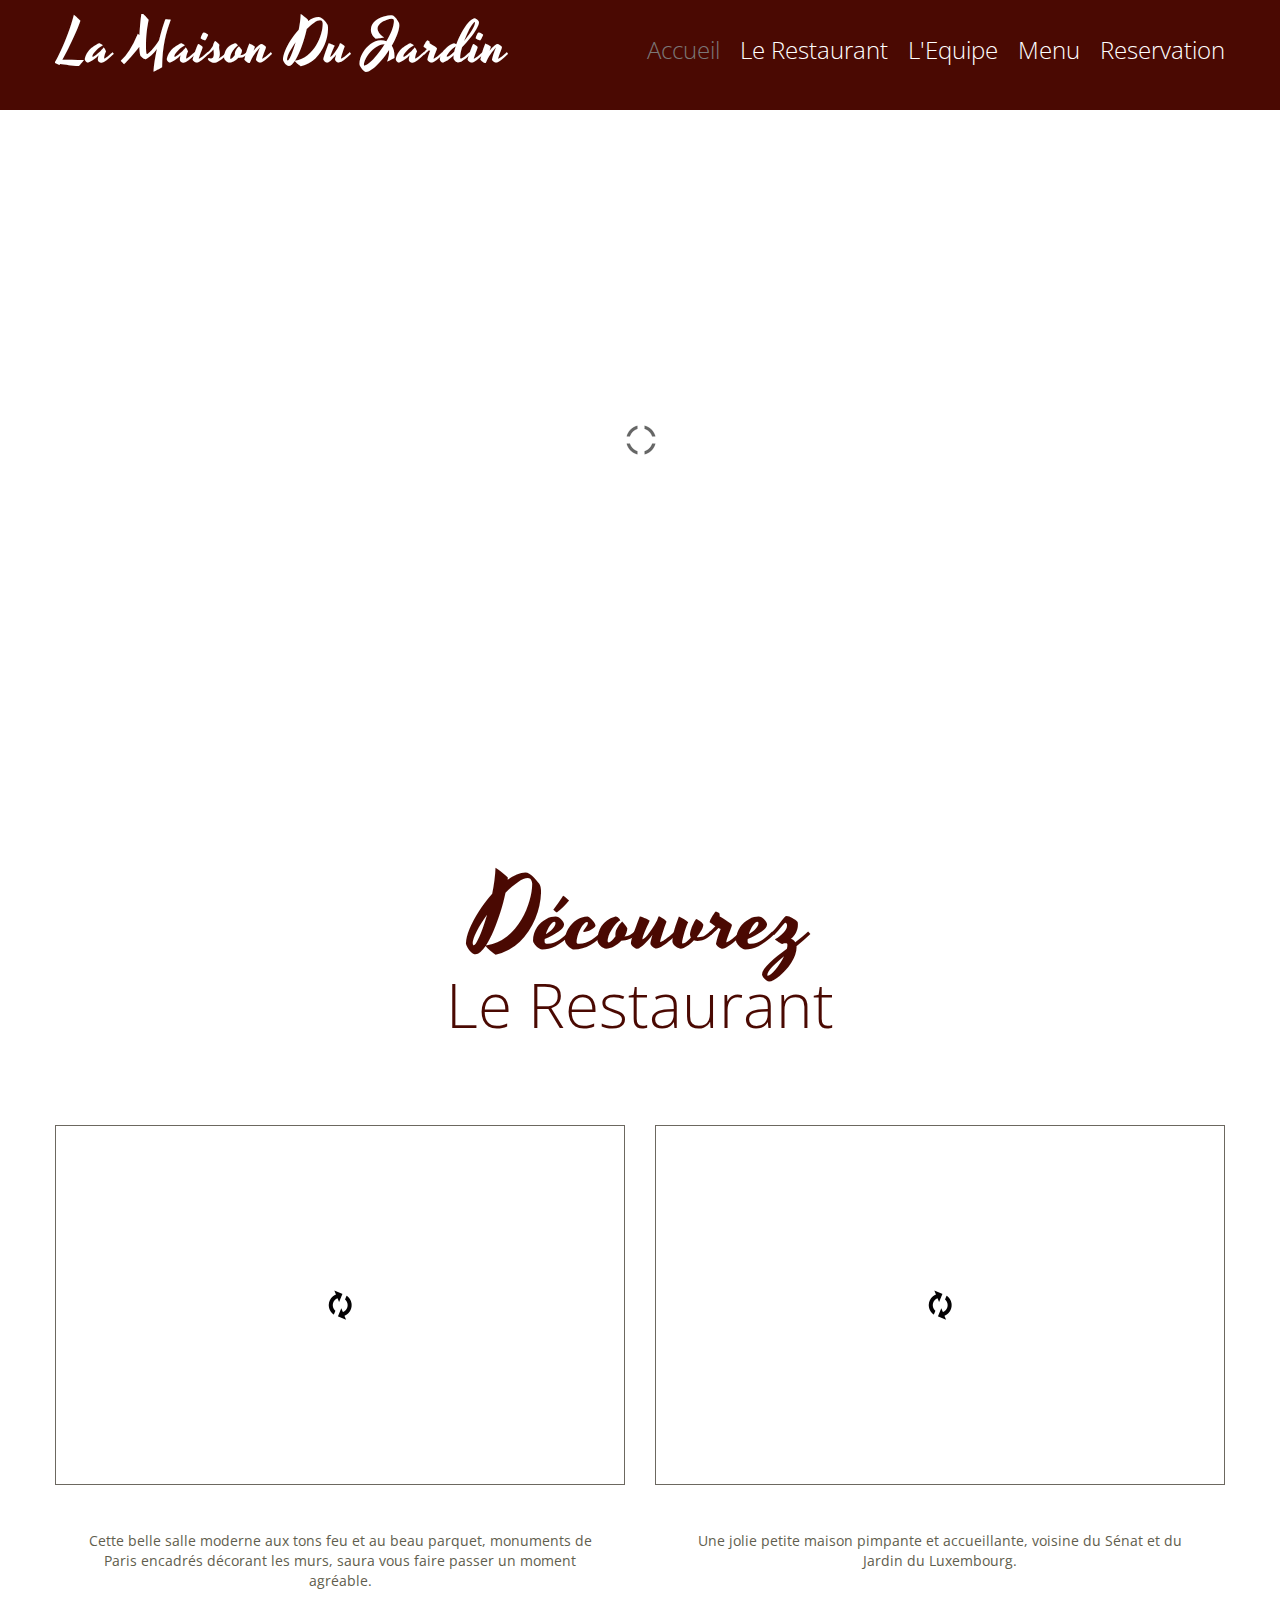
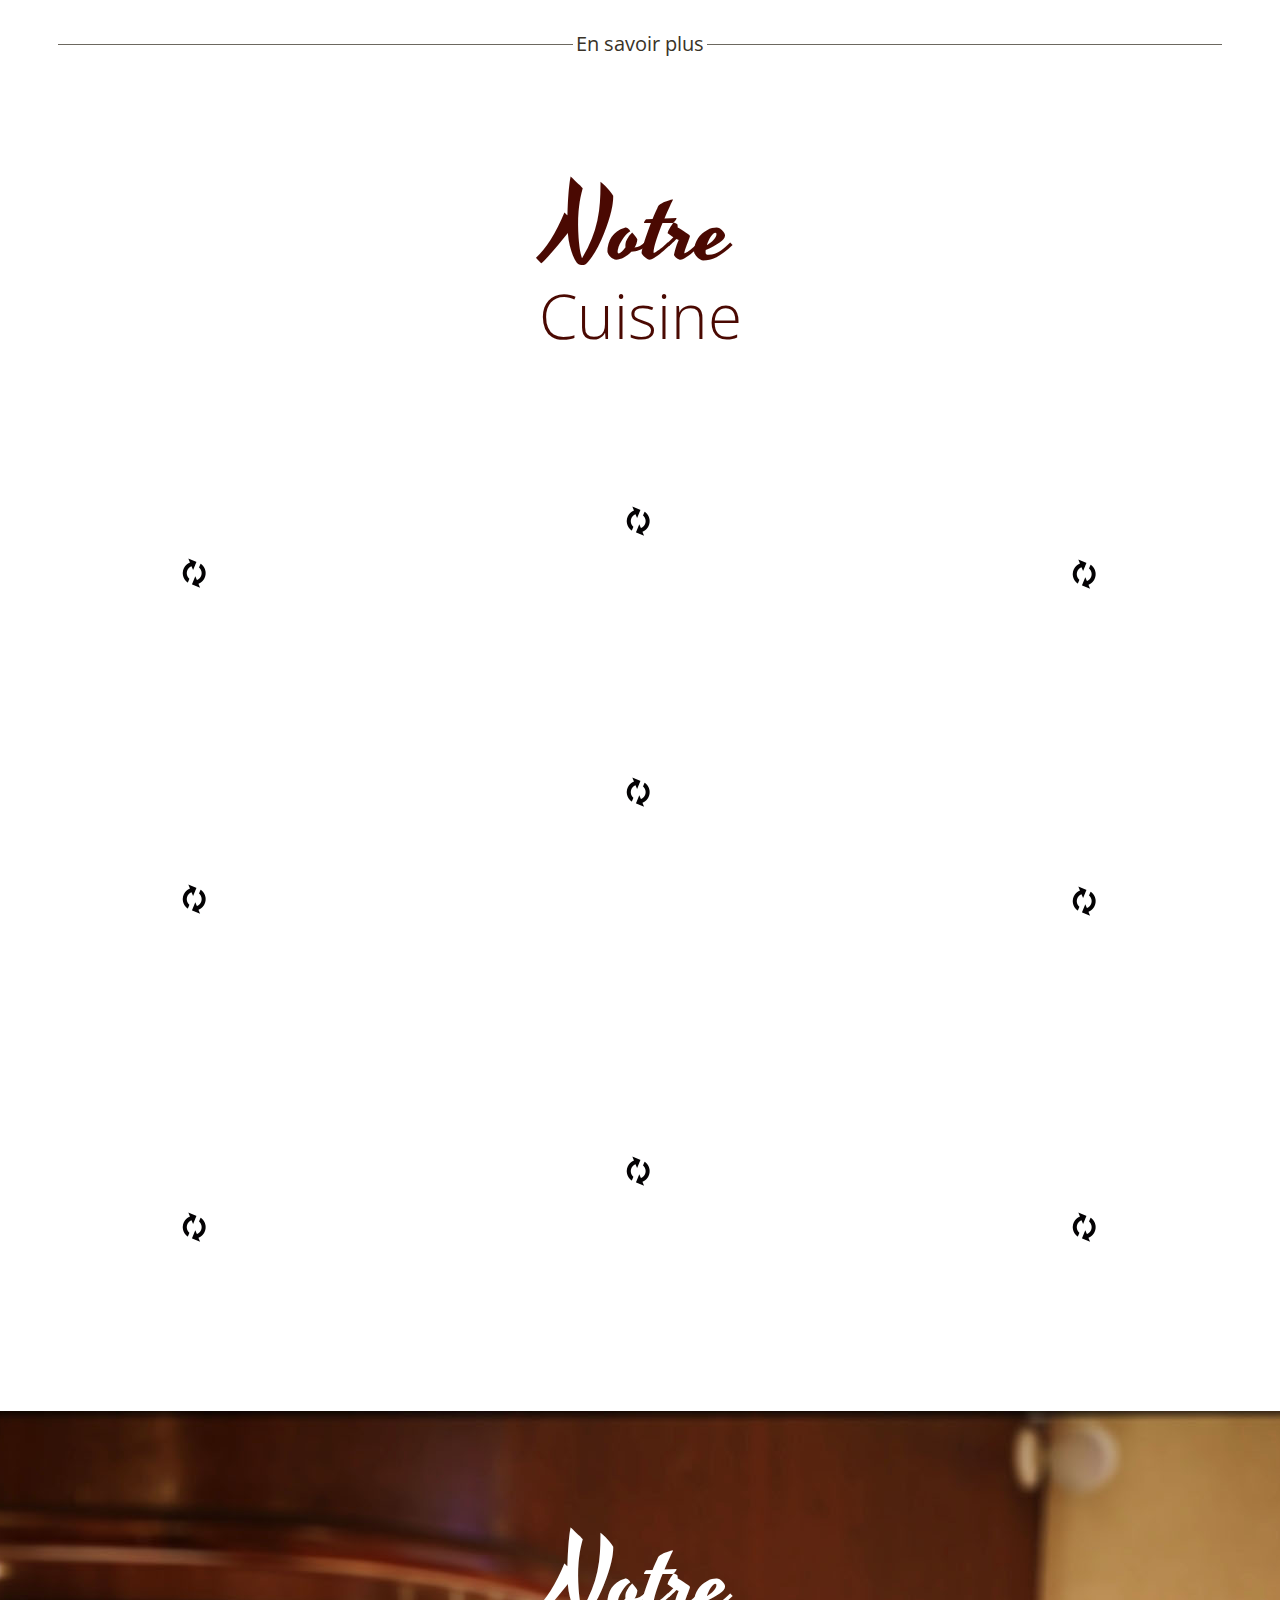
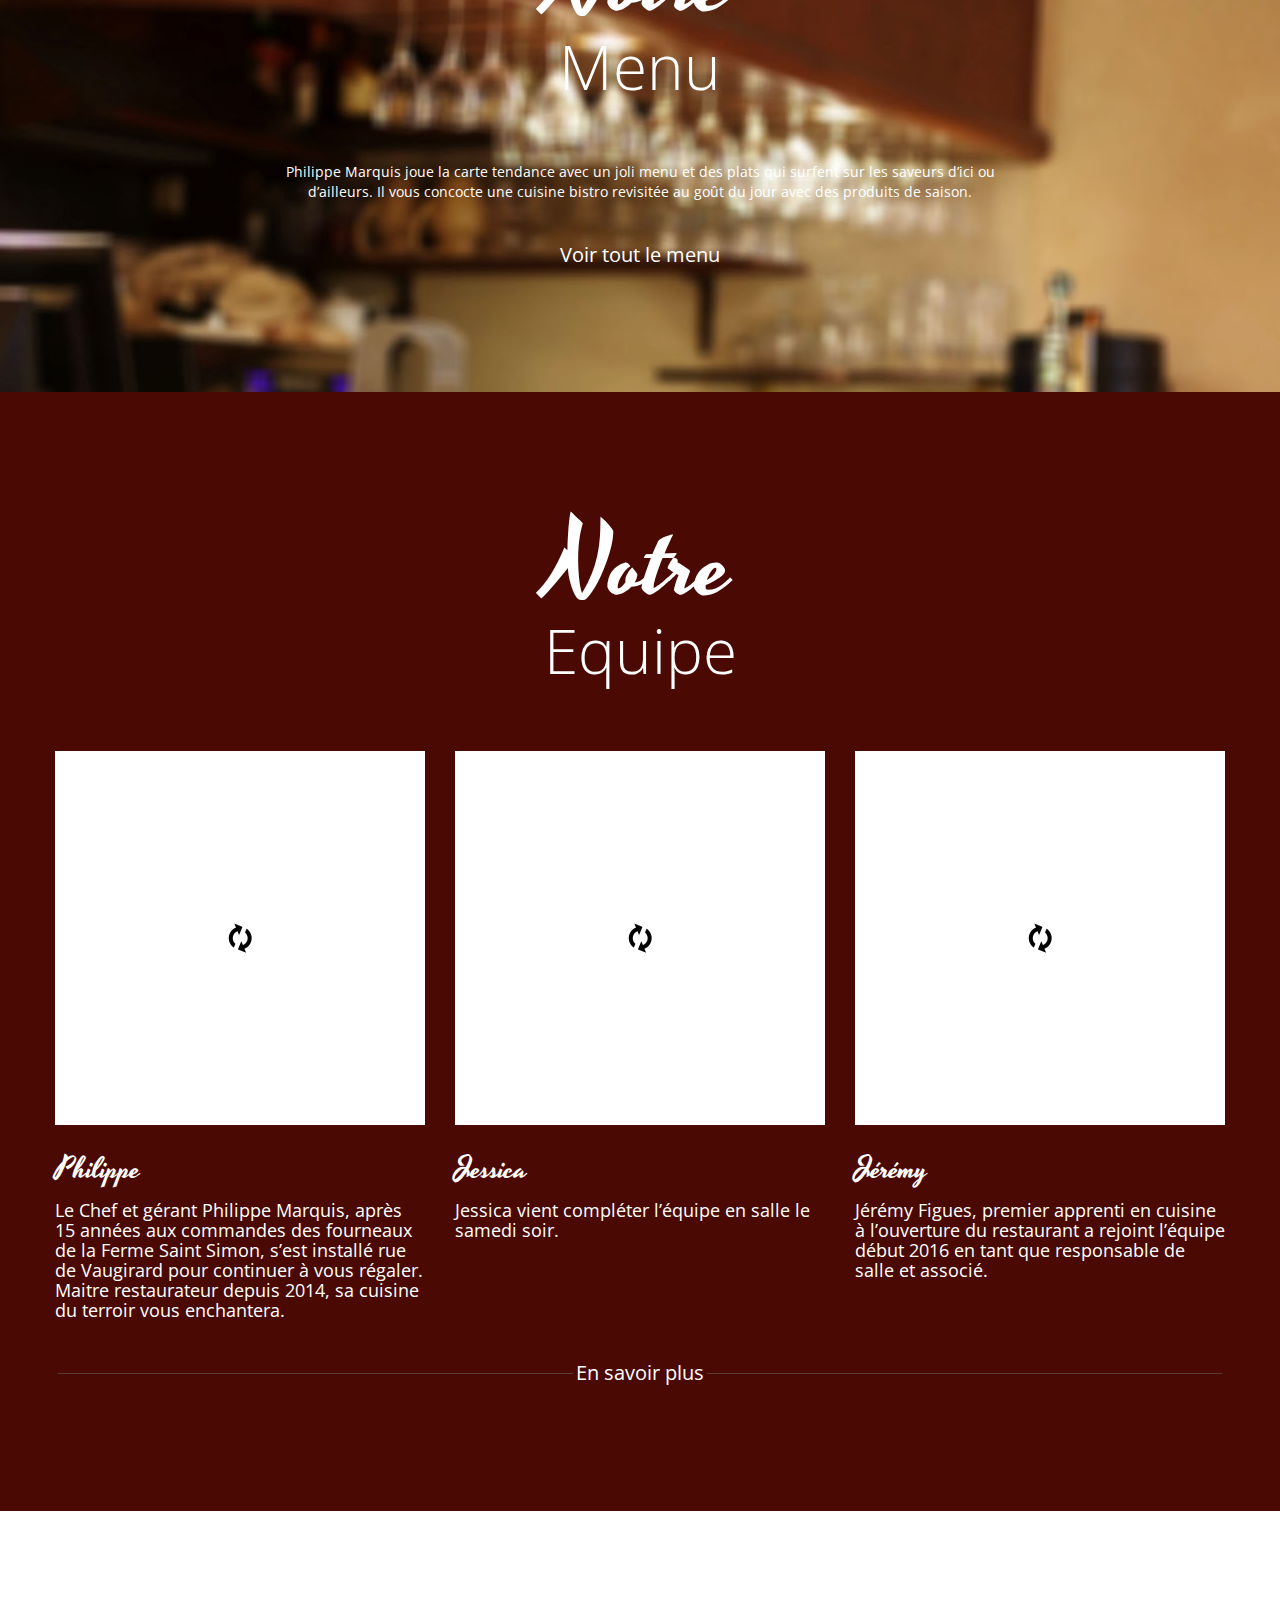
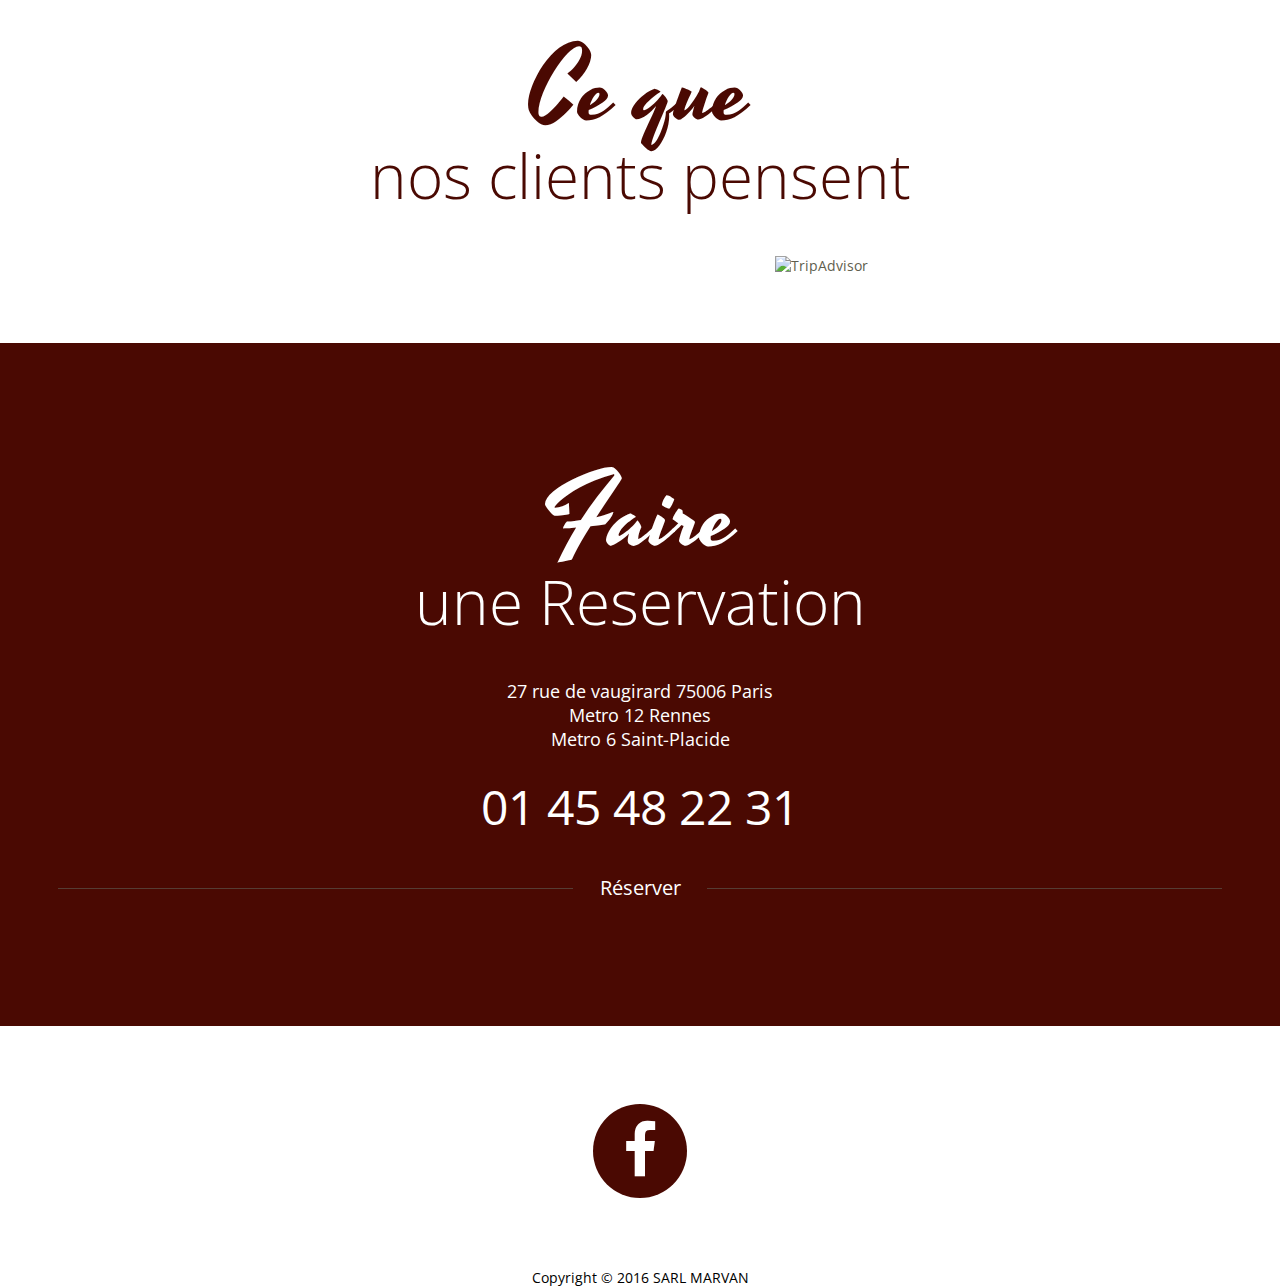
==== commit 25af3cc8: "Url fix" ====
--- a/index.html
+++ b/index.html
@@ -266,7 +266,7 @@
                     <dl><dd>Metro 6 Saint-Placide</dd></dl>
                     <p><em>01 45 48 22 31</em></p>
                 </address>
-            <div class="decoration"><a href="contact.html" class="btn">Faire une Réservation</a></div>
+            <div class="decoration"><a href="./contact" class="btn">Réserver</a></div>
             </div>
         </section>
     </main>
